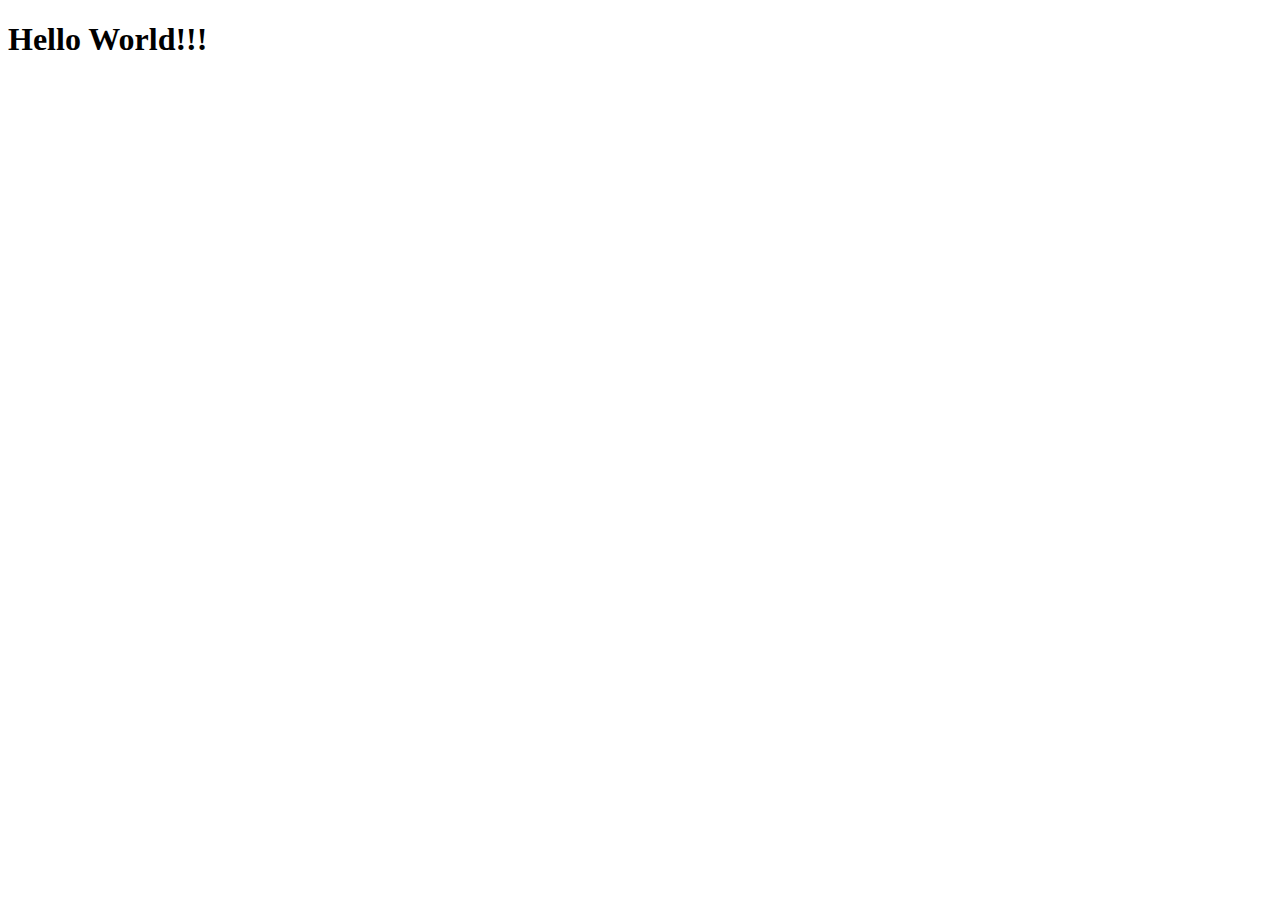
==== index.html @ ba6e011e "Create Project2" ====
<!DOCTYPE html>
<html lang="en">
<head>
    <meta charset="UTF-8">
    <meta name="viewport" content="width=device-width, initial-scale=1.0">
    <title>Document</title>
</head>
<body>
    <h1>Hello World!!!</h1>
</body>
</html>
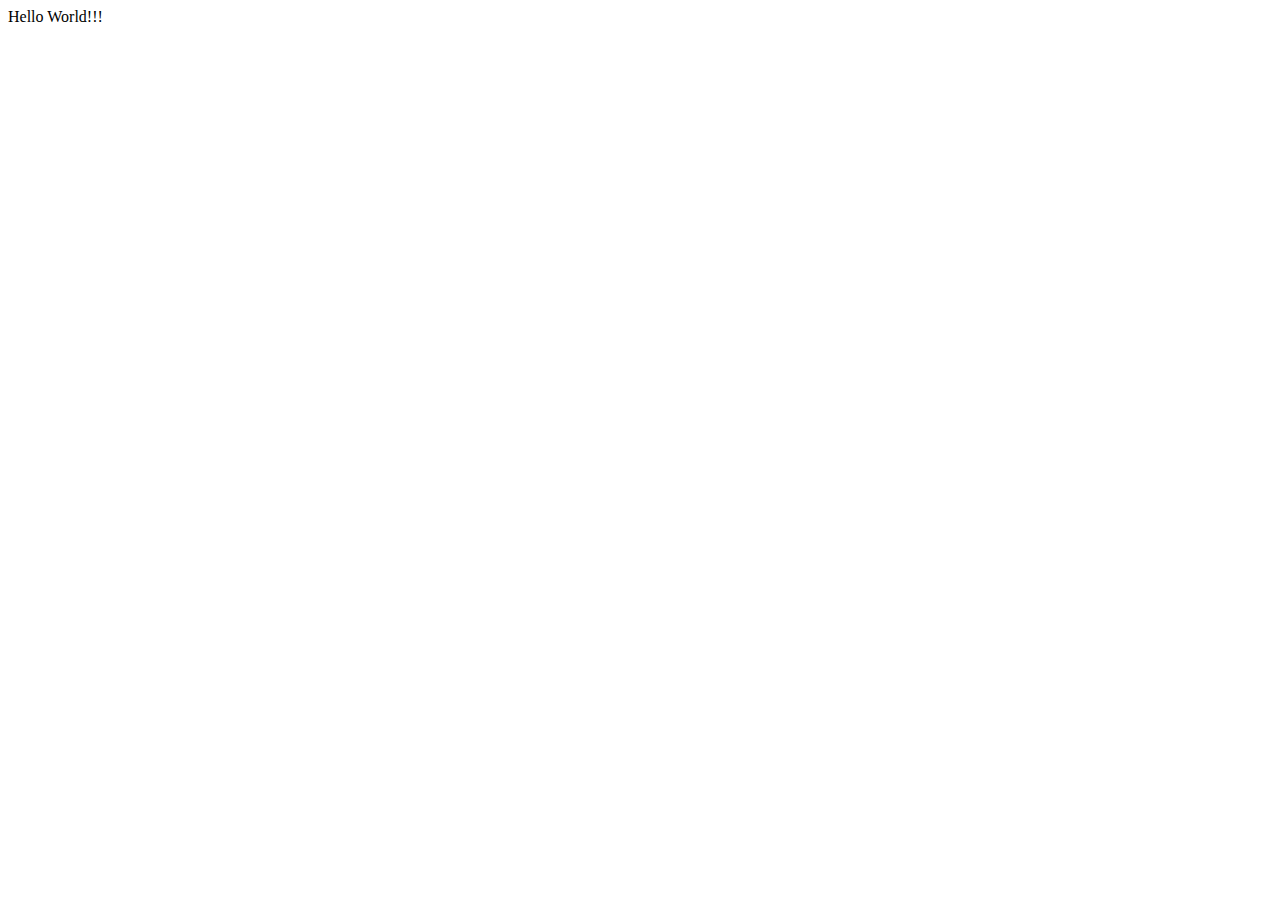
==== commit c87c638e: "Create Project2" ====
--- a/index.html
+++ b/index.html
@@ -6,6 +6,6 @@
     <title>Document</title>
 </head>
 <body>
-    <h1>Hello World!!!</h1>
+    Hello World!!!
 </body>
 </html>
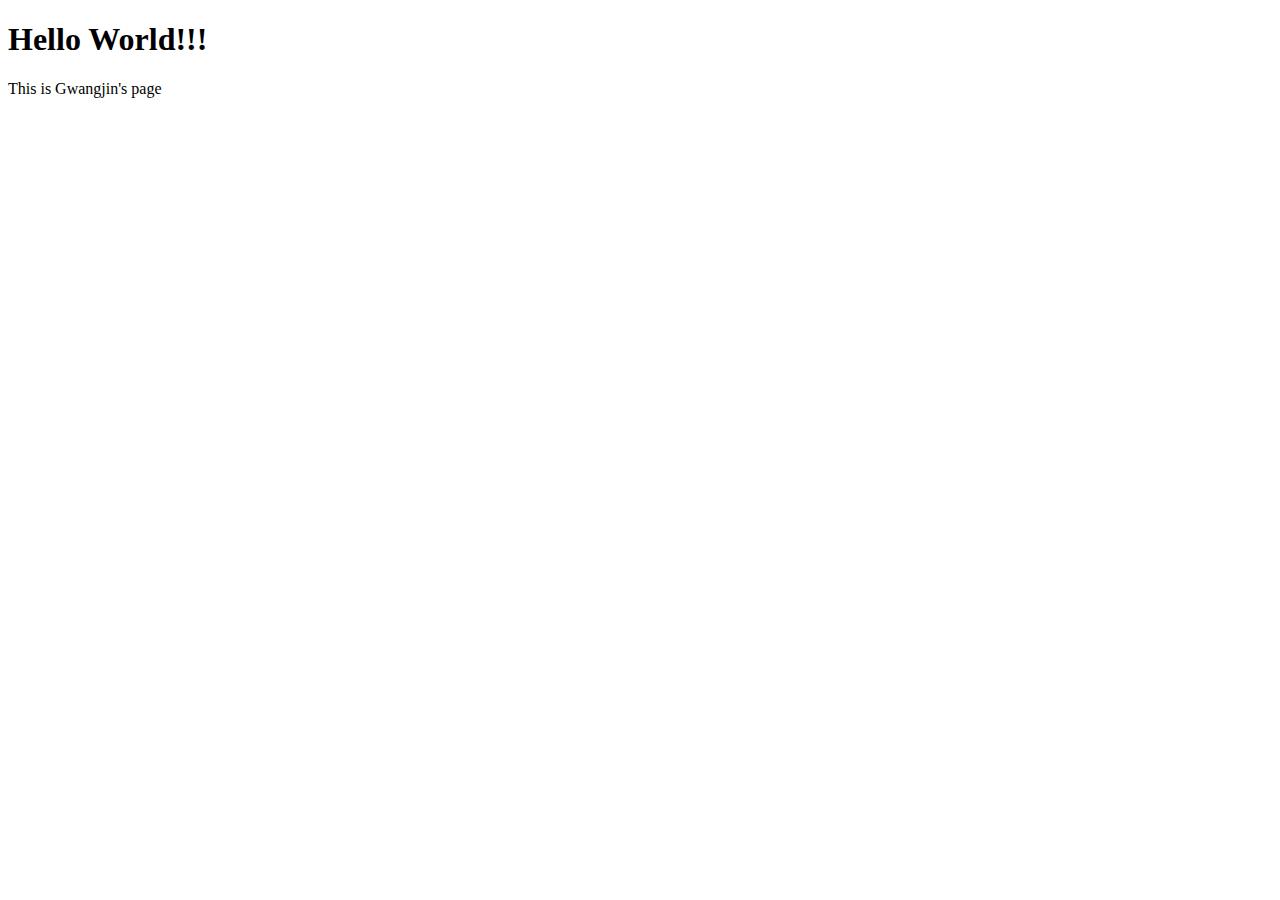
==== commit 90afe888: "Edit index.html" ====
--- a/index.html
+++ b/index.html
@@ -6,6 +6,7 @@
     <title>Document</title>
 </head>
 <body>
-    Hello World!!!
+    <h1>Hello World!!!</h1>
+    This is Gwangjin's page
 </body>
 </html>
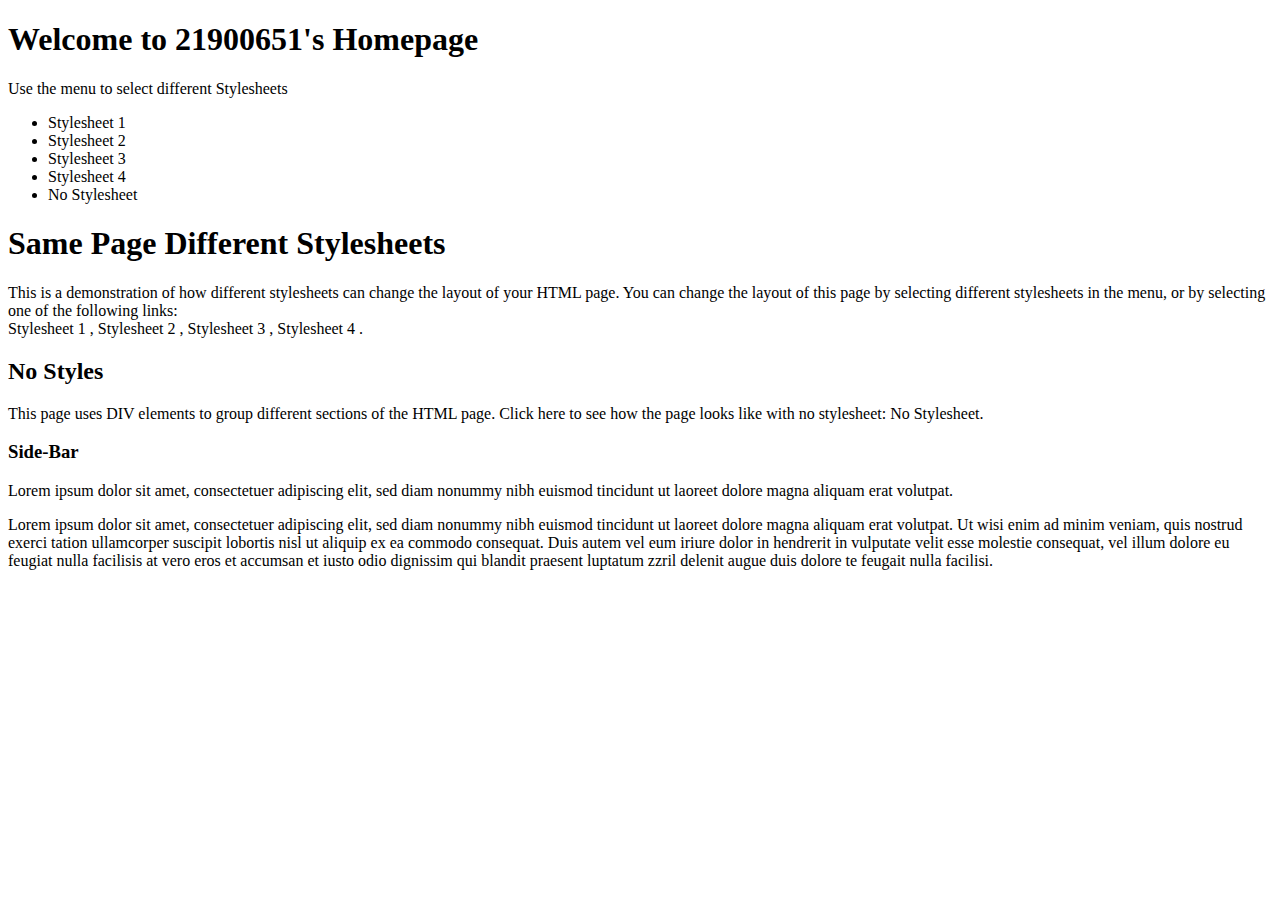
==== commit 93625cf7: "Edit index.html" ====
--- a/index.html
+++ b/index.html
@@ -6,7 +6,46 @@
     <title>Document</title>
 </head>
 <body>
-    <h1>Hello World!!!</h1>
-    This is Gwangjin's page
+    <div>
+        <div>
+            <h1>Welcome to 21900651's Homepage</h1>
+            <p>Use the menu to select different Stylesheets</p>
+        </div>
+        <div>
+            <div>
+                <ul>
+                    <li onclick="return">Stylesheet 1</li>
+                    <li>Stylesheet 2</li>
+                    <li>Stylesheet 3</li>
+                    <li>Stylesheet 4</li>
+                    <li>No Stylesheet</li>
+                </ul>
+            </div>
+            <div>
+                <h1>Same Page Different Stylesheets</h1>
+                <p>This is a demonstration of how different stylesheets can change the layout of your HTML page. You can change the layout of this page by selecting different stylesheets in the menu, or by selecting one of the following links:
+                <br>
+                <a>Stylesheet 1</a>
+                , 
+                <a>Stylesheet 2</a>
+                , 
+                <a>Stylesheet 3</a>
+                , 
+                <a>Stylesheet 4</a>
+                .
+                </p>
+                <h2>No Styles</h2>
+                <p>This page uses DIV elements to group different sections of the HTML page. Click here to see how the page looks like with no stylesheet:
+No Stylesheet.</p>
+            </div>
+            <div>
+                <h3>Side-Bar</h3>
+                <p>Lorem ipsum dolor sit amet, consectetuer adipiscing elit, sed diam nonummy nibh euismod tincidunt ut laoreet dolore magna aliquam erat volutpat.</p>
+            </div>           
+        </div>
+        <div>
+            <p>Lorem ipsum dolor sit amet, consectetuer adipiscing elit, sed diam nonummy nibh euismod tincidunt ut laoreet dolore magna aliquam erat volutpat. Ut wisi enim ad minim veniam, quis nostrud exerci tation ullamcorper suscipit lobortis nisl ut aliquip ex ea commodo consequat. Duis autem vel eum iriure dolor in hendrerit in vulputate velit esse molestie consequat, vel illum dolore eu feugiat nulla facilisis at vero eros et accumsan et iusto odio dignissim qui blandit praesent luptatum zzril delenit augue duis dolore te feugait nulla facilisi.</p>
+        </div>
+    </div>
 </body>
 </html>
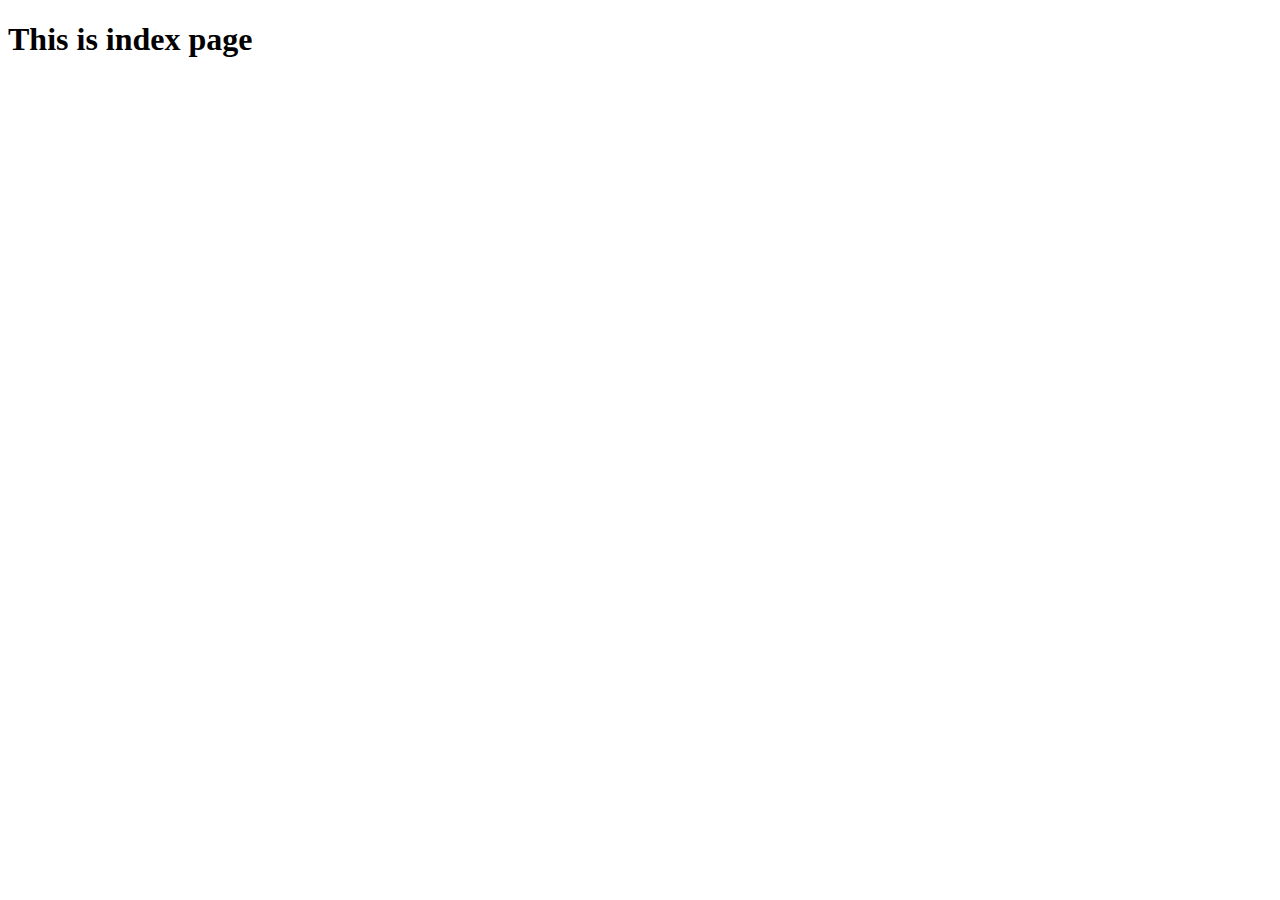
==== commit f9e9d729: "Edit files" ====
--- a/index.html
+++ b/index.html
@@ -6,46 +6,6 @@
     <title>Document</title>
 </head>
 <body>
-    <div>
-        <div>
-            <h1>Welcome to 21900651's Homepage</h1>
-            <p>Use the menu to select different Stylesheets</p>
-        </div>
-        <div>
-            <div>
-                <ul>
-                    <li onclick="return">Stylesheet 1</li>
-                    <li>Stylesheet 2</li>
-                    <li>Stylesheet 3</li>
-                    <li>Stylesheet 4</li>
-                    <li>No Stylesheet</li>
-                </ul>
-            </div>
-            <div>
-                <h1>Same Page Different Stylesheets</h1>
-                <p>This is a demonstration of how different stylesheets can change the layout of your HTML page. You can change the layout of this page by selecting different stylesheets in the menu, or by selecting one of the following links:
-                <br>
-                <a>Stylesheet 1</a>
-                , 
-                <a>Stylesheet 2</a>
-                , 
-                <a>Stylesheet 3</a>
-                , 
-                <a>Stylesheet 4</a>
-                .
-                </p>
-                <h2>No Styles</h2>
-                <p>This page uses DIV elements to group different sections of the HTML page. Click here to see how the page looks like with no stylesheet:
-No Stylesheet.</p>
-            </div>
-            <div>
-                <h3>Side-Bar</h3>
-                <p>Lorem ipsum dolor sit amet, consectetuer adipiscing elit, sed diam nonummy nibh euismod tincidunt ut laoreet dolore magna aliquam erat volutpat.</p>
-            </div>           
-        </div>
-        <div>
-            <p>Lorem ipsum dolor sit amet, consectetuer adipiscing elit, sed diam nonummy nibh euismod tincidunt ut laoreet dolore magna aliquam erat volutpat. Ut wisi enim ad minim veniam, quis nostrud exerci tation ullamcorper suscipit lobortis nisl ut aliquip ex ea commodo consequat. Duis autem vel eum iriure dolor in hendrerit in vulputate velit esse molestie consequat, vel illum dolore eu feugiat nulla facilisis at vero eros et accumsan et iusto odio dignissim qui blandit praesent luptatum zzril delenit augue duis dolore te feugait nulla facilisi.</p>
-        </div>
-    </div>
+    <h1>This is index page</h1>
 </body>
-</html>
+</html>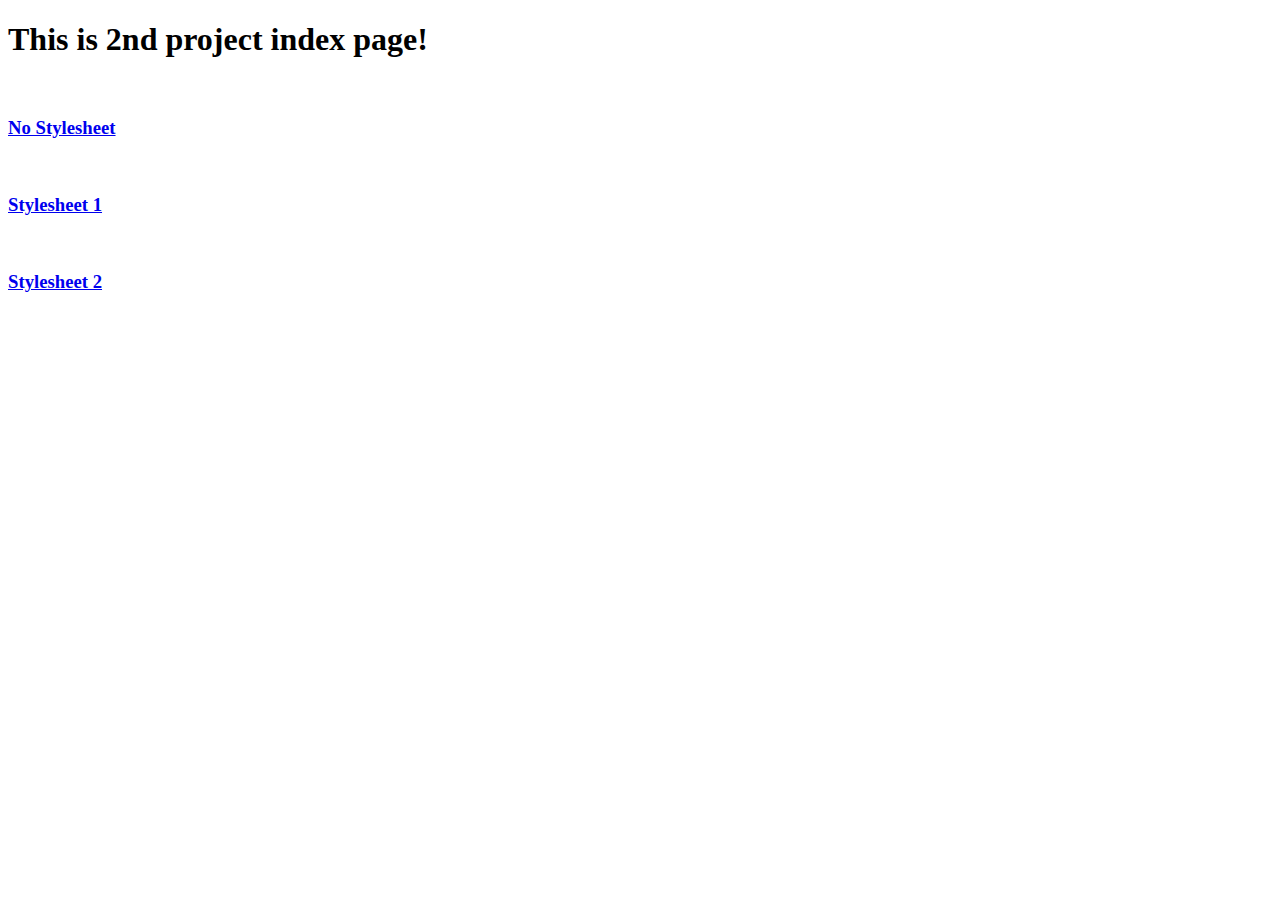
==== commit af2a525e: "Edit files" ====
--- a/index.html
+++ b/index.html
@@ -6,6 +6,12 @@
     <title>Document</title>
 </head>
 <body>
-    <h1>This is index page</h1>
+    <h1>This is 2nd project index page!</h1>
+    <br>
+    <h3><a href="nostyle.html">No Stylesheet</a></h3>
+    <br>
+    <h3><a href="style1.html">Stylesheet 1</a></h3>
+    <br>
+    <h3><a href="style2.html">Stylesheet 2</a></h3>
 </body>
 </html>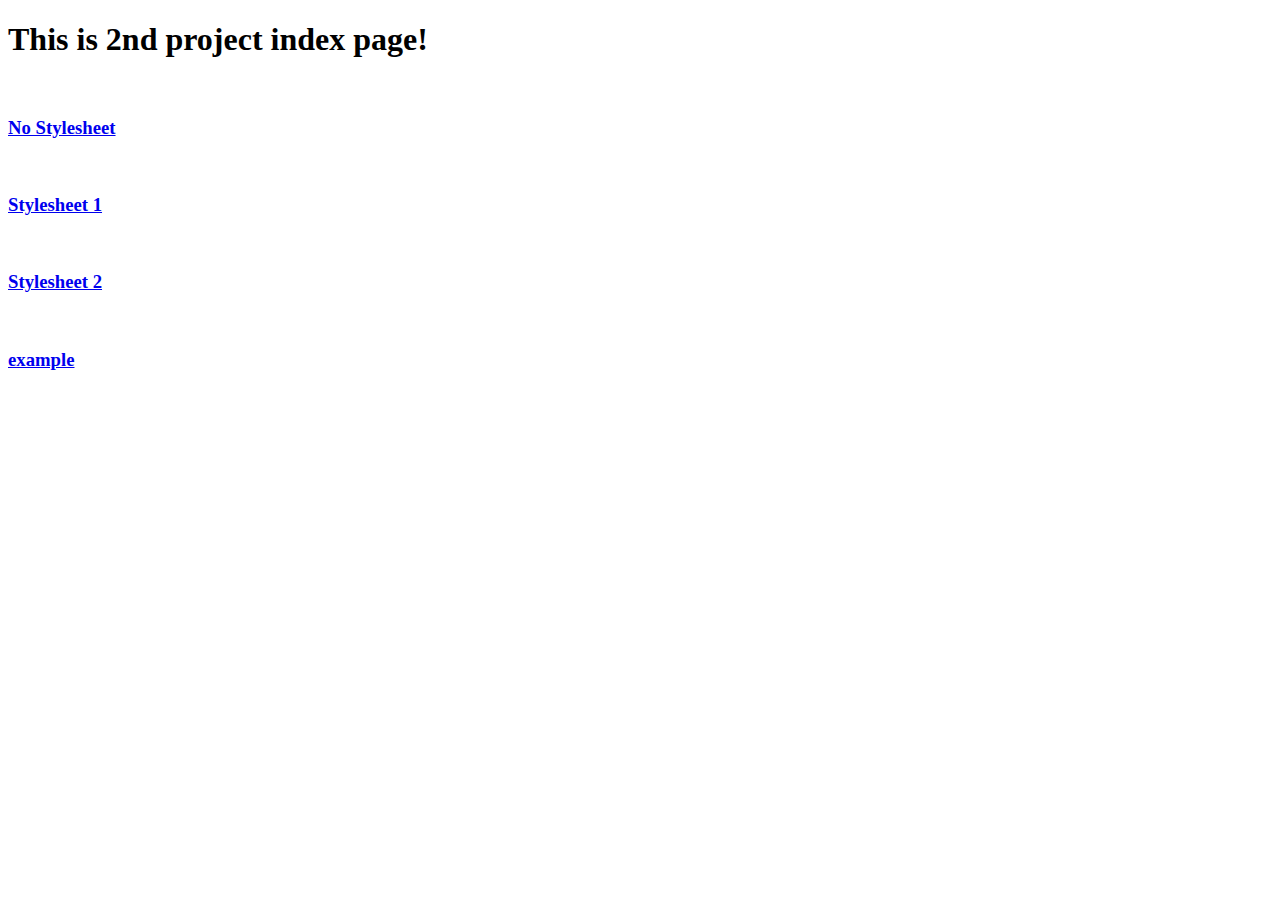
==== commit 0b253836: "Create example" ====
--- a/index.html
+++ b/index.html
@@ -13,5 +13,7 @@
     <h3><a href="style1.html">Stylesheet 1</a></h3>
     <br>
     <h3><a href="style2.html">Stylesheet 2</a></h3>
+    <br>
+    <h3><a href="example.html">example</a></h3>
 </body>
 </html>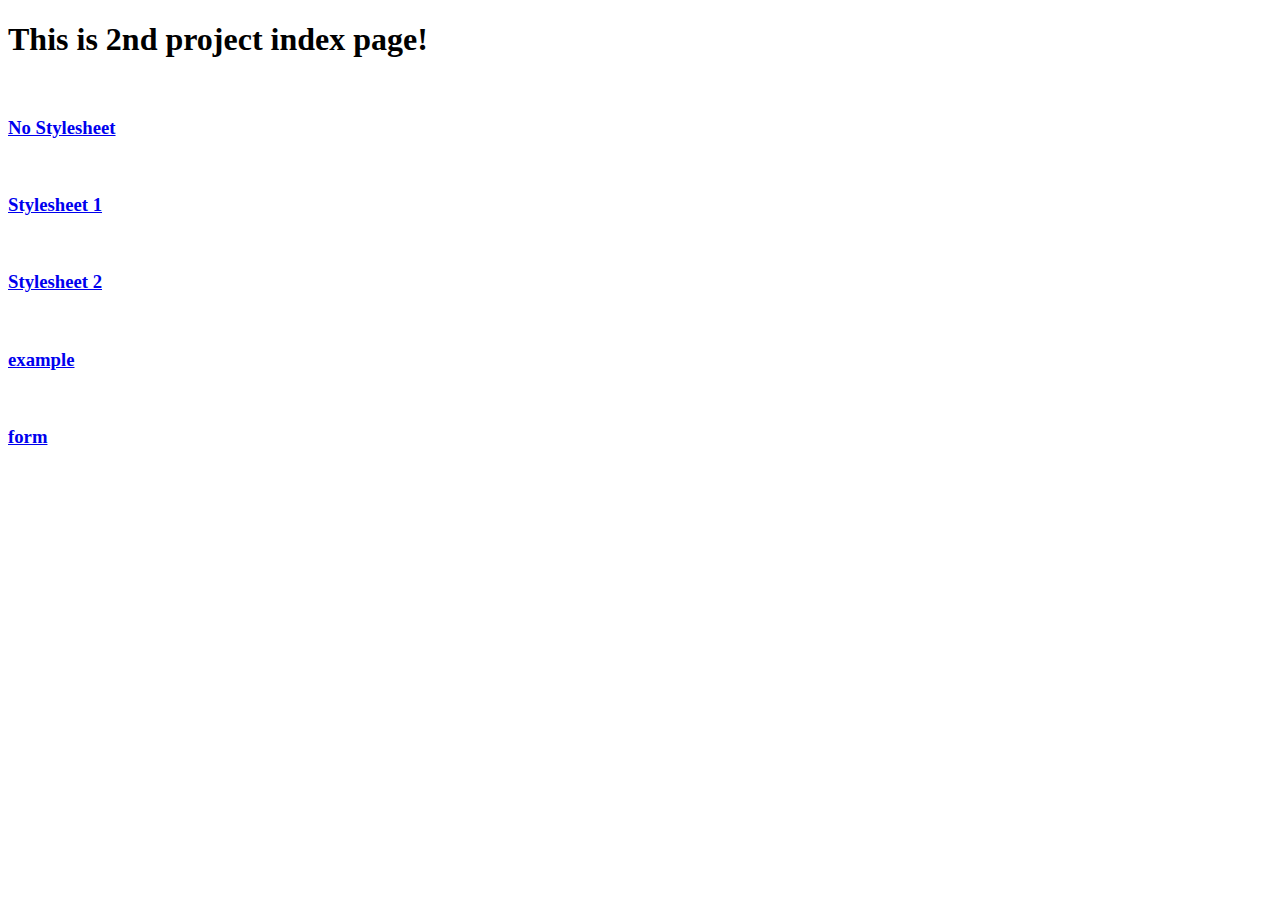
==== commit 3836d2d9: "Create form.html" ====
--- a/index.html
+++ b/index.html
@@ -15,5 +15,7 @@
     <h3><a href="style2.html">Stylesheet 2</a></h3>
     <br>
     <h3><a href="example.html">example</a></h3>
+    <br>
+    <h3><a href="form.html">form</a></h3>
 </body>
 </html>